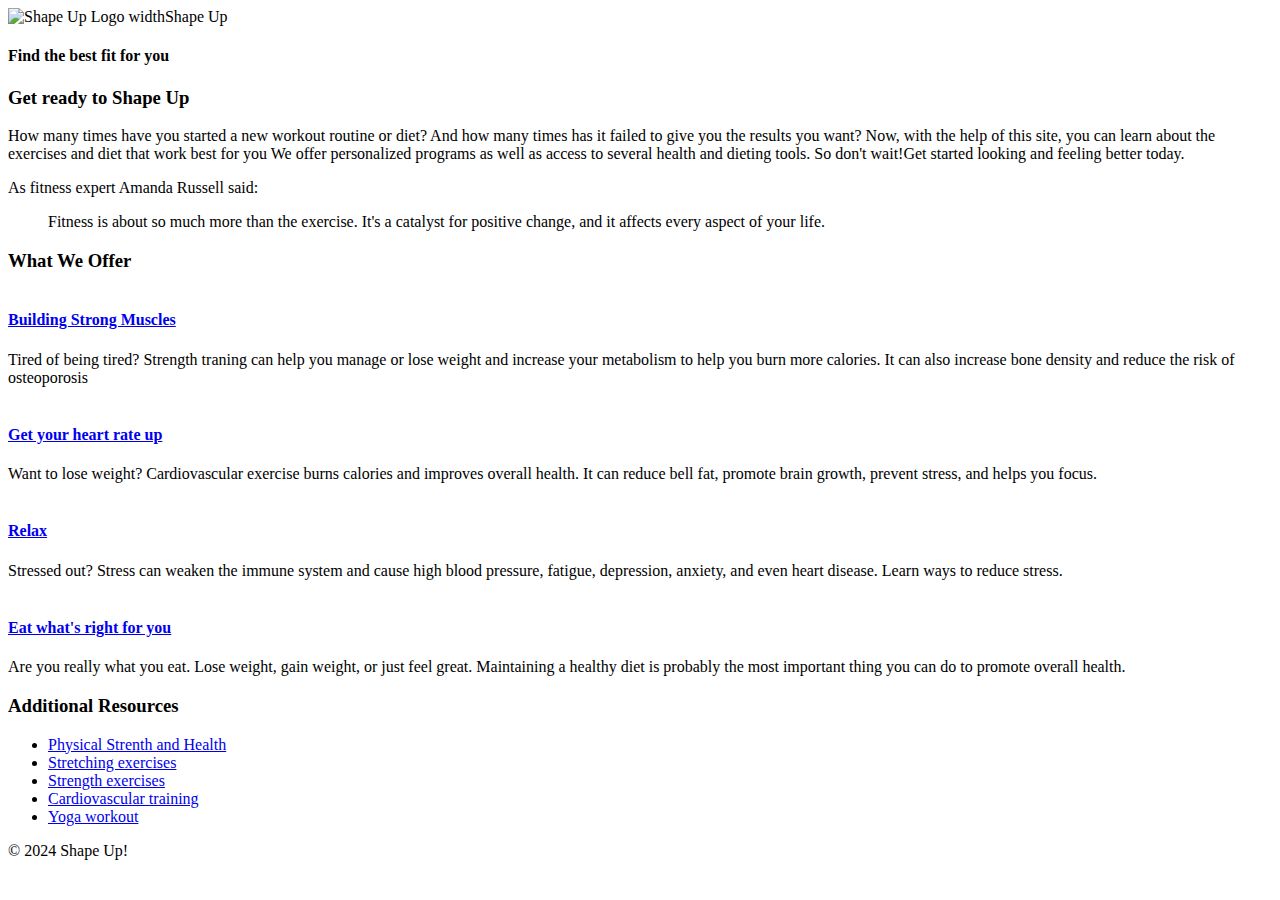
==== Shape Up_index.html @ c8376e1f "Rename Shape Up to Shape Up_index.html" ====
<!DOCTYPE html>

<html lang="en">
<head>
	<meta charset="utf-8" />
	<title>Shape Up</title>
	<link rel="shortcut icon" href="images/favicon.ico">
</head>       
            
<body>
	<header>
		<img src="images/shape_up_logo.png" alt="Shape Up Logo width" width="50"
        <h3>Shape Up</h3>
	</header>
    <main>
        <h4>Find the best fit for you</h4>

        <h3>Get ready to Shape Up</h3>

            <p>How many times have you started a new workout routine or diet? And how many times has it failed 
                to give you the results you want? Now, with the help of this site, you can learn about the exercises and diet that work best for you 
                We offer personalized programs as well as access to several health and dieting tools. So don't wait!Get started looking and feeling better today. 
            </p>
            <p>As fitness expert Amanda Russell said:</p>
                <blockquote>
                    Fitness is about so much more than the exercise. It's a catalyst for positive change, and it affects every aspect of your life.
                </blockquote>
        <h3>What We Offer</h3>

        <h4><br><a href="strength/index.html">Building Strong Muscles</a></h4>

             <p>Tired of being tired? Strength traning can help you manage or lose weight and increase your metabolism to help you burn more calories. It can also increase bone density and reduce the risk of osteoporosis</p>

        <h4><br><a href="cardio/index.html"> Get your heart rate up</a></h4>

            <p> Want to lose weight? Cardiovascular exercise burns calories and improves overall health. 
            It can reduce bell fat, promote brain growth, prevent stress, and helps you focus.
            </p>
        <h4><br><a href="text/stress_relief.txt">Relax</a></h4>

            <p> Stressed out? Stress can weaken the immune system and cause high blood pressure, fatigue, depression, anxiety,
                and even heart disease. Learn ways to reduce stress. 
            </p>
        <h4><br><a href=" text/diet.txt"> Eat what's right for you</a></h4>

            <p> Are you really what you eat. Lose weight, gain weight, or just feel great. Maintaining a healthy diet is probably the most important thing you can do to promote overall health.</p>

        <h3>Additional Resources</h3>
            <ul>
                <li><a href="https://www.who.int/news-room/fact-sheets/detail/physical-activity#:~:text=In%20adults%2C%20physical%20activity%20contributes,can%20improve%20overall%20well%2Dbeing."> Physical Strenth and Health</a></li>
                <li><a href="https://www.mayoclinic.org/healthy-lifestyle/fitness/in-depth/stretching/art-20546848"> Stretching exercises</a></li>
                <li><a href="https://www.mayoclinic.org/healthy-lifestyle/fitness/in-depth/strength-training/art-20046670"> Strength exercises</a></li>
                <li><a href="https://www.ucdenver.edu/docs/librariesprovider65/clinical-services/sports-medicine/training-for-cardiovascular-fitness.pdf"> Cardiovascular training</a></li>
                <li><a href="https://www.healthline.com/health/fitness-exercise/morning-yoga-routine"> Yoga workout</a></li>
            </ul>
    <main>          
<footer> 
        <p> &copy; 2024 Shape Up!</p>
</footer>
</body>
</html>
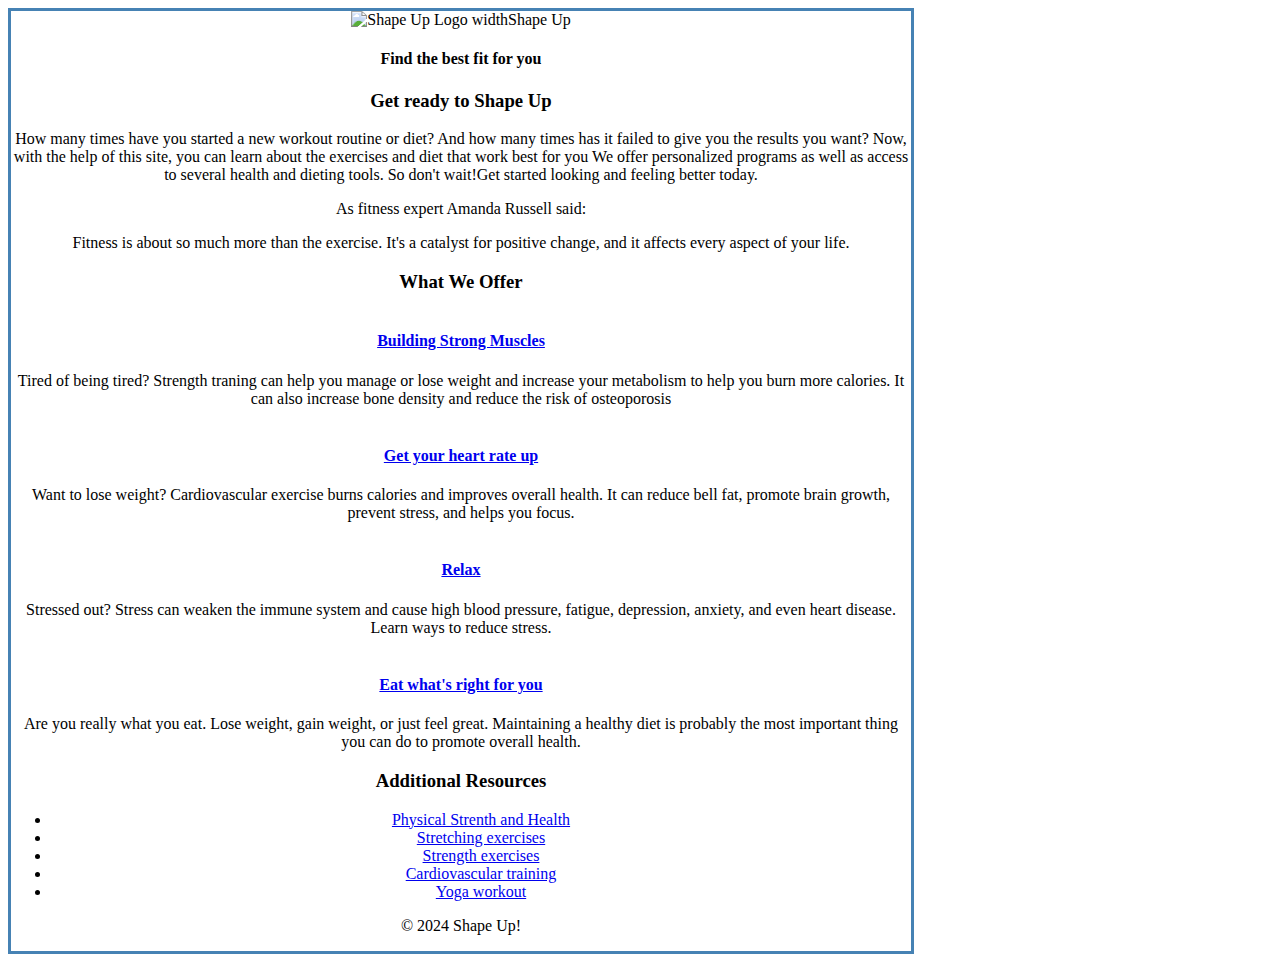
==== commit c493ae51: "Update Shape Up_index.html" ====
--- a/Shape Up_index.html
+++ b/Shape Up_index.html
@@ -5,6 +5,7 @@
 	<meta charset="utf-8" />
 	<title>Shape Up</title>
 	<link rel="shortcut icon" href="images/favicon.ico">
+	<link rel="stylesheet" href="styles/main.css">
 </head>       
             
 <body>
--- a/styles/main.css
+++ b/styles/main.css
@@ -0,0 +1,4 @@
+body {
+  width: 900px;
+  border: 3px solid steelblue; 
+  text-align: center; 
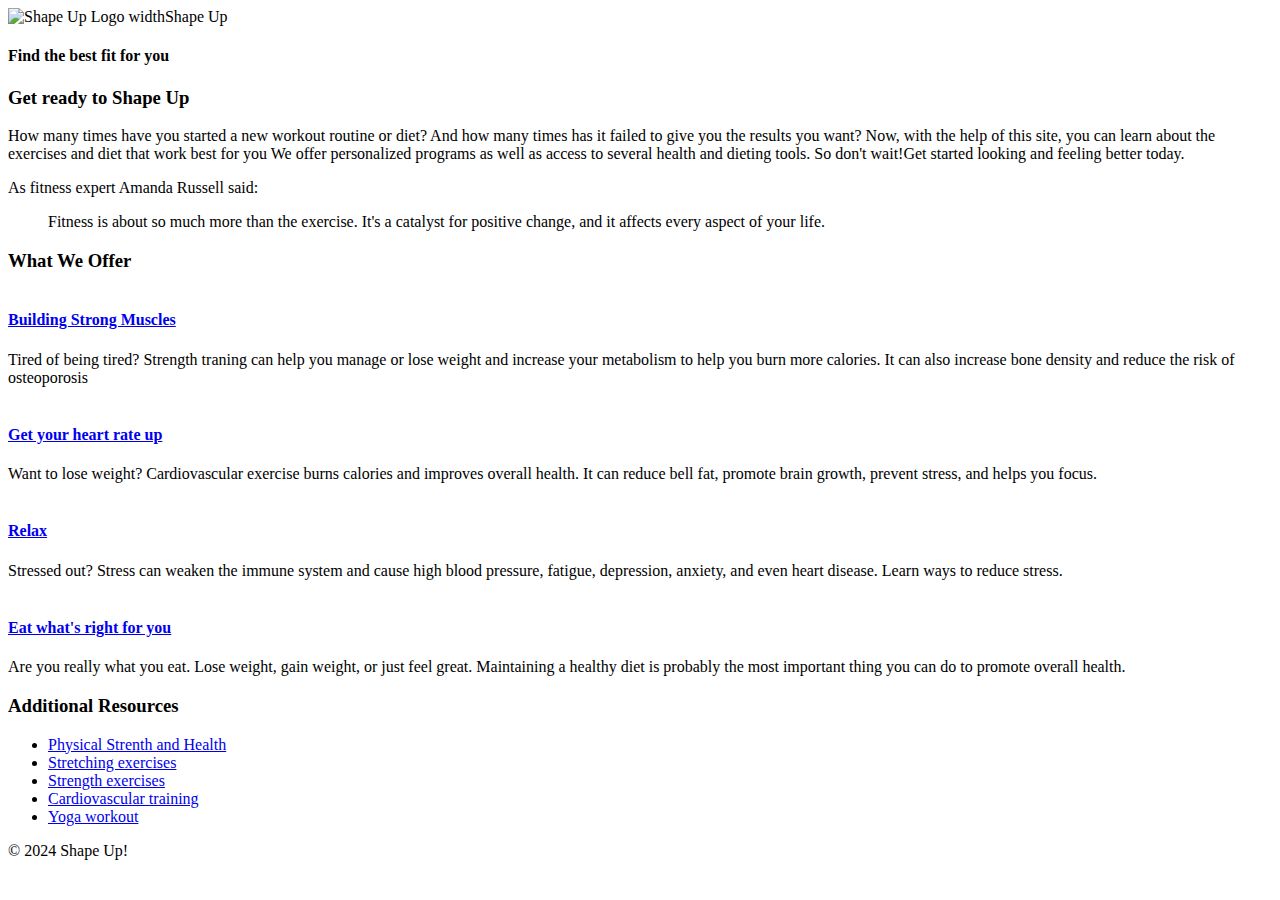
==== commit 0dedce39: "Update Shape Up_index.html" ====
--- a/Shape Up_index.html
+++ b/Shape Up_index.html
@@ -12,6 +12,11 @@
 	<header>
 		<img src="images/shape_up_logo.png" alt="Shape Up Logo width" width="50"
         <h3>Shape Up</h3>
+		<style>
+		#grad1 {
+	        background-image: linear-gradient(white, blue); 
+		}
+		</style> 
 	</header>
     <main>
         <h4>Find the best fit for you</h4>
--- a/styles/main.css
+++ b/styles/main.css
@@ -1,4 +1,8 @@
+header {
+  
+
 body {
   width: 900px;
   border: 3px solid steelblue; 
   text-align: center; 
+}
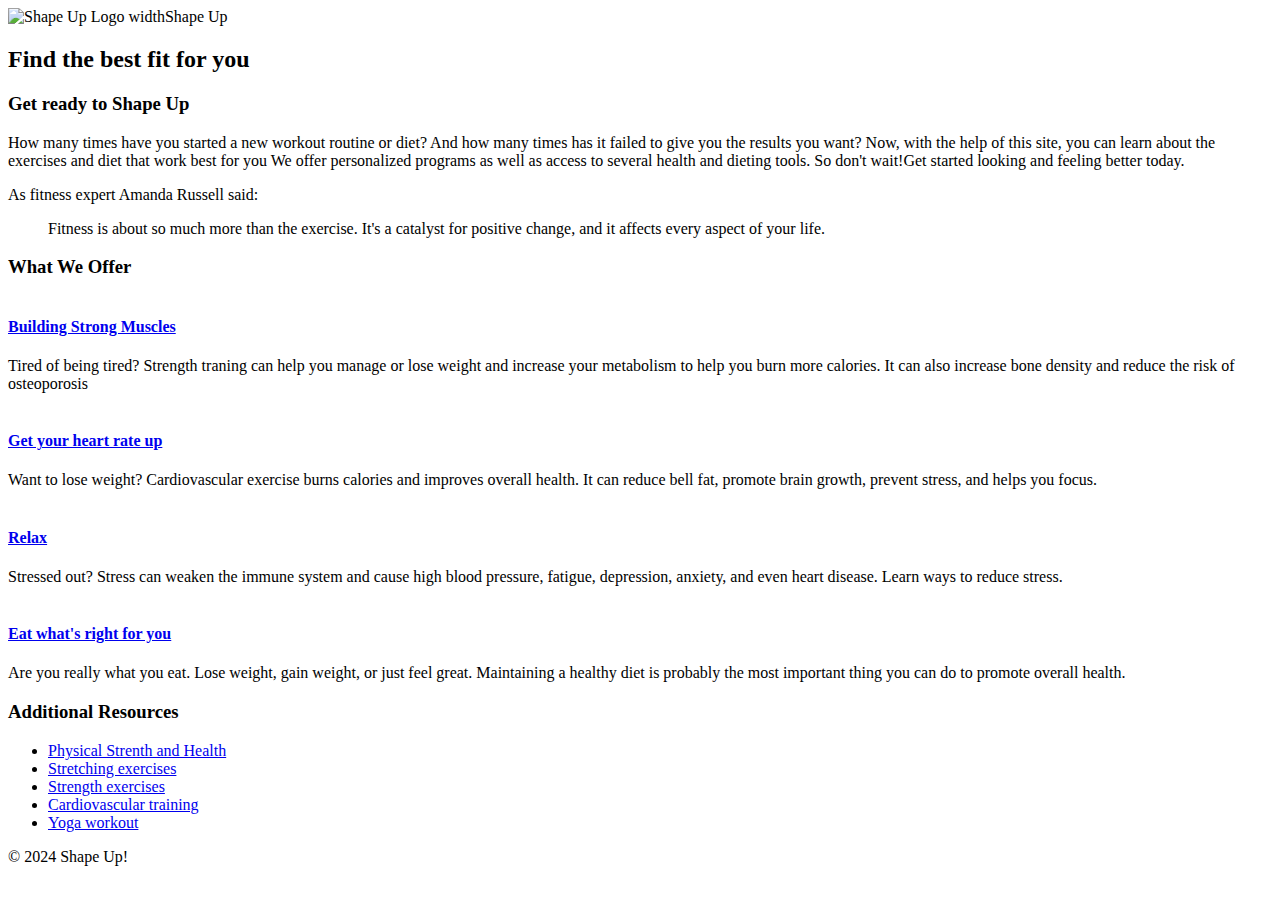
==== commit 1e4ea158: "Update Shape Up_index.html" ====
--- a/Shape Up_index.html
+++ b/Shape Up_index.html
@@ -11,15 +11,15 @@
 <body>
 	<header>
 		<img src="images/shape_up_logo.png" alt="Shape Up Logo width" width="50"
-        <h3>Shape Up</h3>
+        <h1>Shape Up</h1>
 		<style>
 		#grad1 {
-	        background-image: linear-gradient(white, blue); 
+	        background-image: linear-gradient(white, lightsteelblue); 
 		}
 		</style> 
 	</header>
     <main>
-        <h4>Find the best fit for you</h4>
+        <h2>Find the best fit for you</h2>
 
         <h3>Get ready to Shape Up</h3>
 
--- a/styles/main.css
+++ b/styles/main.css
@@ -6,3 +6,8 @@
   border: 3px solid steelblue; 
   text-align: center; 
 }
+
+footer { 
+  border: 3px solid steelblue;
+  background: steelblue; 
+  color: white; 
